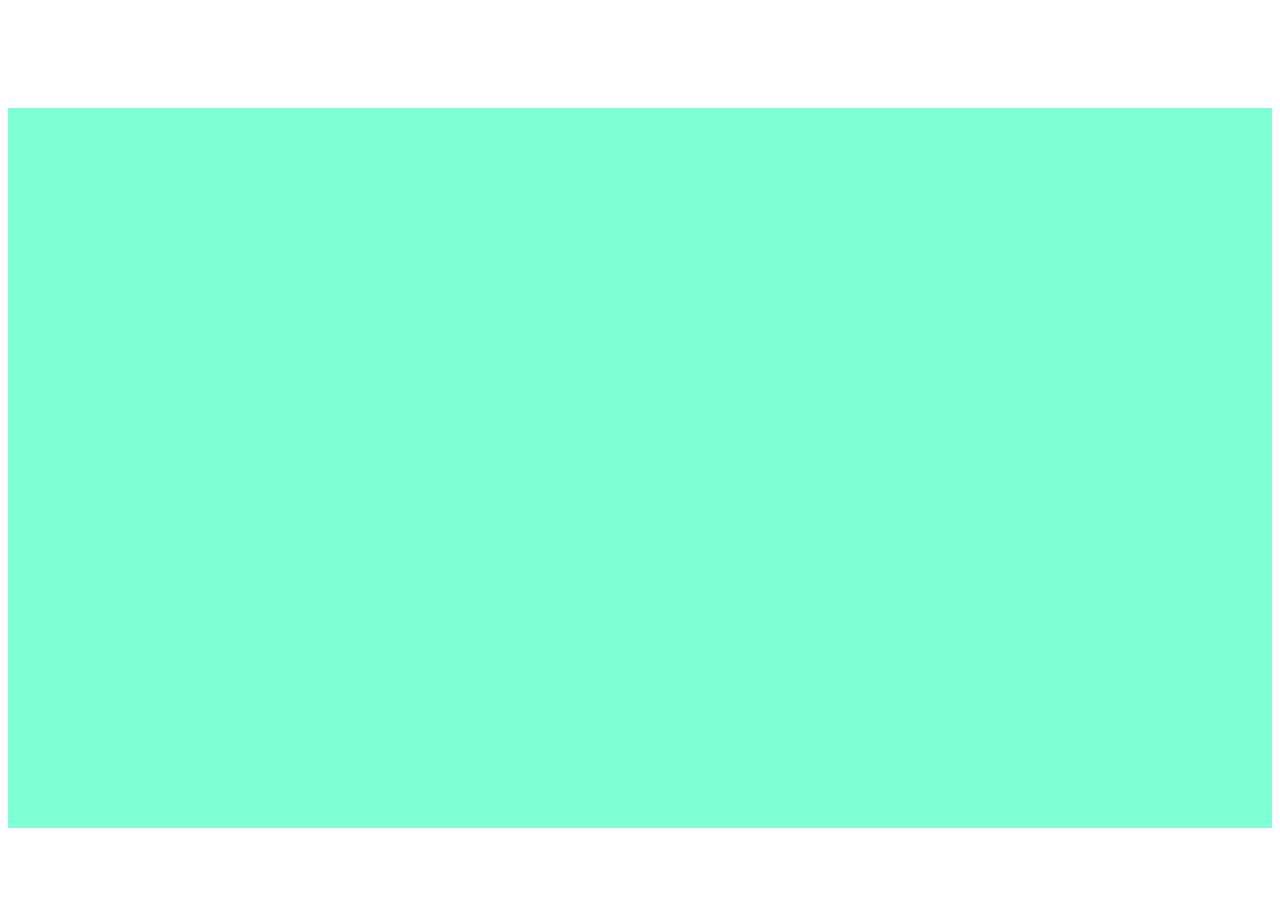
==== index.html @ ab87b856 "setup repo" ====
<!DOCTYPE html>
<html lang="en">
<head>
    <meta charset="UTF-8">
    <meta http-equiv="X-UA-Compatible" content="IE=edge">
    <meta name="viewport" content="width=device-width, initial-scale=1.0">

    <!-- link bootstrap v5.2 -->
    <link href="https://cdn.jsdelivr.net/npm/bootstrap@5.2.2/dist/css/bootstrap.min.css" rel="stylesheet" integrity="sha384-Zenh87qX5JnK2Jl0vWa8Ck2rdkQ2Bzep5IDxbcnCeuOxjzrPF/et3URy9Bv1WTRi" crossorigin="anonymous">

    <!-- link to CSS -->
    <link rel="stylesheet" href="./css/style.css">

    <title>js-campominato-dom</title>
</head>
<body>
    <header>

    </header>
    <main class="d-flex custom-align-center">
        <div class="container" id="gameContainer">
            <div class="row">
                <div class="col d-flex justify-content-center custom-align-center">
                    <div class="d-flex flex-wrap" id="class">
                    
                    </div>
                </div>
            </div>
        </div>
    </main>
    <footer>

    </footer>




    <!-- import JS script -->
    <script src="./js/script.js"></script>
</body>
</html>
---- css/style.css ----
header {
    height: 100px;
}

main {
    background-color: #7fffd4;
    height: calc( 100vh - 180px);
}

footer {
    height: 80px;
}


div div.casella {
    border: 2px solid purple;
    text-align: center;
    background-color: grey;
}

div div.casella.bgAlternativo {
    background-color: yellowgreen;
}

div div.casella.bomb {
    background-color: red;
}

.custom-align-center {
    align-items: center;
}

#booleanLogo {
    height: 70px;
}

#gameContainer {
    display: flex;
    align-items: center;
    margin: 0 auto;
    width: 500px;
    height: 500px;
    padding: 0;
}
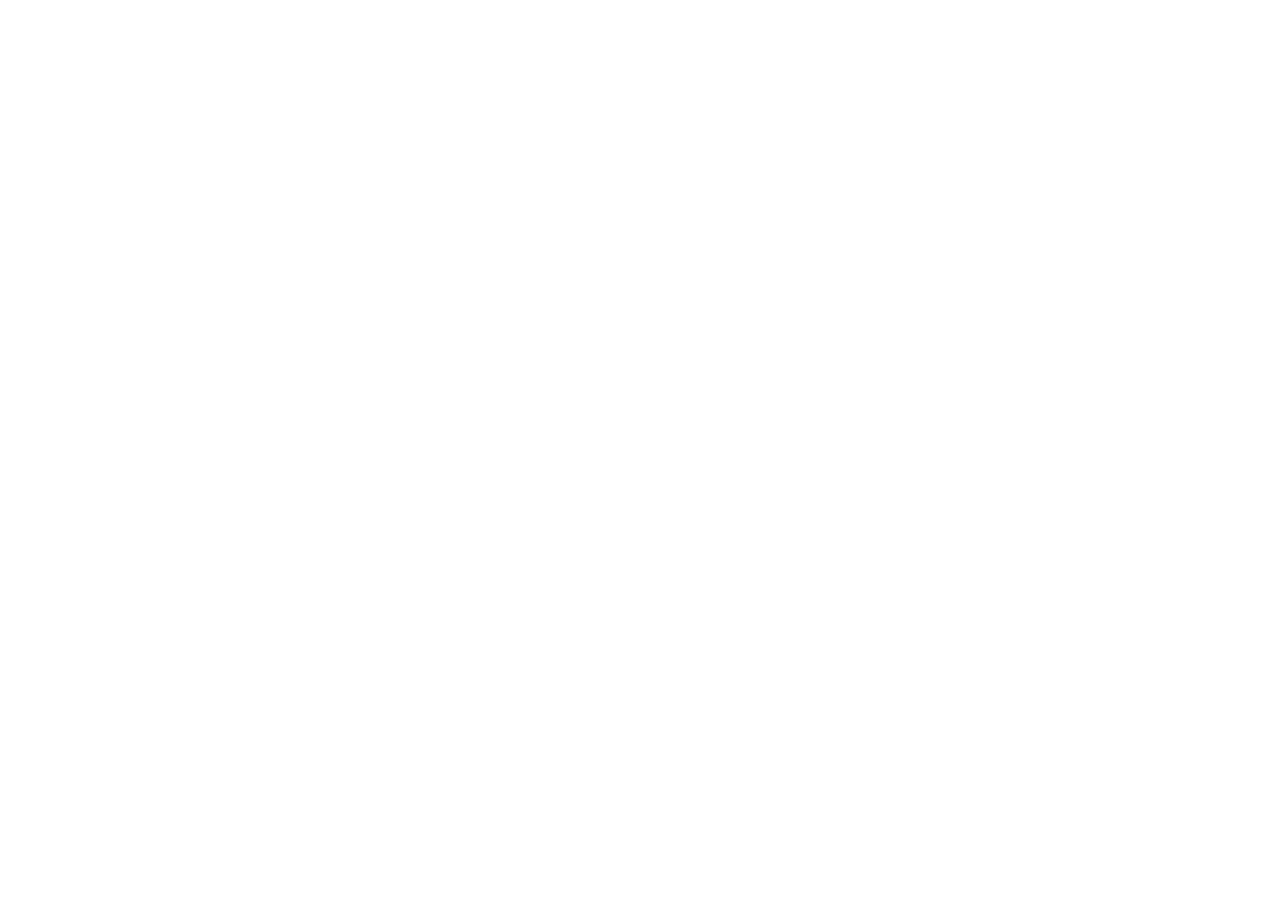
==== commit b8089caa: "cleaned repo" ====
--- a/index.html
+++ b/index.html
@@ -17,10 +17,10 @@
     <header>
 
     </header>
-    <main class="d-flex custom-align-center">
-        <div class="container" id="gameContainer">
+    <main>
+        <div class="container">
             <div class="row">
-                <div class="col d-flex justify-content-center custom-align-center">
+                <div class="col-12 d-flex">
                     <div class="d-flex flex-wrap" id="class">
                     
                     </div>
